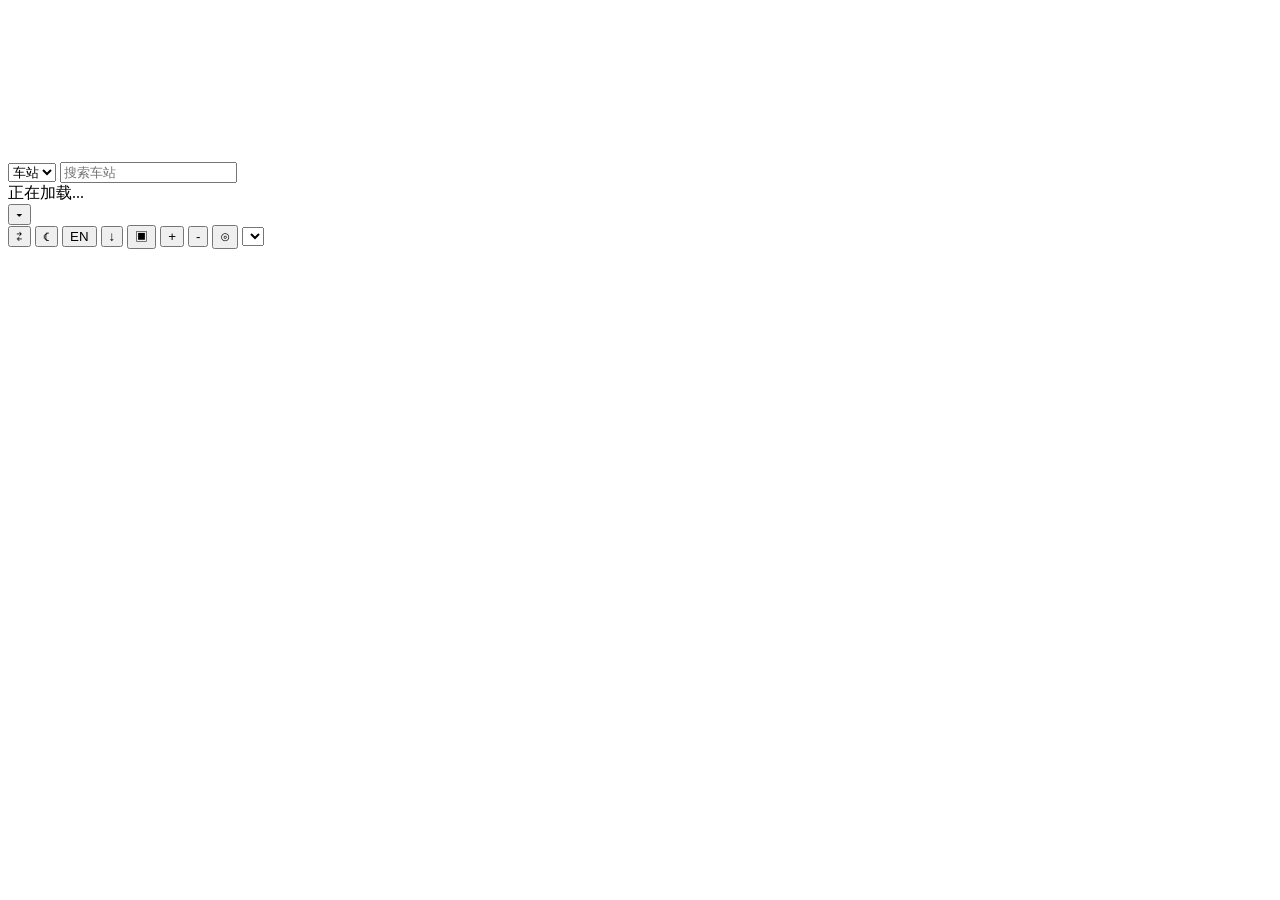
==== src/main/resources/assets/rbmm/web/index.html @ bdc240ba "发布 3.0.2：改名为 Ruochu's better MTR map（ID rbmm，作者应若初），新增导航收起胶囊、讲述人播报、原生按键绑定与设置界面 模组改名为 Ruochu's better" ====
<!DOCTYPE html>
<html lang="zh-CN">
<head>
	<meta charset="UTF-8">
	<meta name="viewport" content="width=device-width, initial-scale=1.0">
	<title>MTR 地图</title>
	<link rel="stylesheet" href="/style.css">
</head>
<body>
	<div id="app">
		<canvas id="mapCanvas"></canvas>
		<div id="leftStack">
			<div id="searchBox">
				<div class="search-row">
					<select id="searchType" title="车站 / 线路">
						<option value="station">车站</option>
						<option value="route">线路</option>
					</select>
					<input id="searchInput" type="text" autocomplete="off" spellcheck="false" placeholder="搜索车站">
				</div>
				<div id="searchResults" style="display:none"></div>
			</div>
			<div id="userCard" style="display:none">
				<div class="user-card-main" id="userCardMain">
					<img id="userAvatar" alt="">
					<span id="userName"></span>
				</div>
				<div class="user-menu" id="userMenu" style="display:none">
					<button id="userTripsBtn">行程记录</button>
					<button id="userEggBtn" style="display:none">神秘小彩蛋</button>
				</div>
			</div>
			<div id="infoPanel">
				<div id="status">正在加载...</div>
				<div id="legend"></div>
			</div>
			<div id="lineList"></div>
		</div>
		<div id="tooltip"></div>
		<div id="routePanel" style="display:none">
			<div class="route-panel-head">
				<div class="route-panel-title" id="routePanelTitle">路径查询</div>
				<button class="route-close" id="routeCloseBtn" title="关闭">×</button>
			</div>
			<div class="route-hint" id="routeHint">请选择起点</div>
			<div class="route-actions">
				<button class="route-action-primary" id="routeSearchBtn" disabled>立即查询</button>
				<button class="route-action-secondary" id="routeClearBtn">清除</button>
			</div>
			<div class="route-my-row">
				<button class="route-action-my" id="routeMyLocationBtn">📍 我的位置</button>
			</div>
			<div class="route-tabs" id="routeTabs"></div>
			<div class="route-detail" id="routeDetail"></div>
		</div>
		<div id="detailPanel" style="display:none">
			<div class="route-panel-head">
				<div id="detailTitle"></div>
				<div class="detail-head-actions">
					<button class="detail-lang-btn" id="detailLangBtn">EN</button>
					<button class="route-close" id="detailCloseBtn" title="关闭">×</button>
				</div>
			</div>
			<div id="detailBody"></div>
		</div>
		<div id="controls">
			<button id="controlsToggle" title="展开/折叠工具栏">▾</button>
			<div id="controlsBody">
				<button id="routeBtn" title="路径查询">⇄</button>
				<button id="themeToggle" title="夜间模式">☾</button>
				<button id="langToggle" title="English">EN</button>
				<button id="exportBtn" title="导出图片">↓</button>
				<button id="depotBtn" title="显示/隐藏车厂">▣</button>
				<button id="zoomIn" title="放大">+</button>
				<button id="zoomOut" title="缩小">-</button>
				<button id="reset" title="重置视图">⊙</button>
				<select id="fontSelect" title="地图字体"></select>
			</div>
		</div>
		<div id="exportDialog" style="display:none">
			<div class="export-overlay" id="exportOverlay"></div>
			<div class="export-panel">
				<div class="export-title" id="exportTitle">导出图片</div>
				<div class="export-formats">
					<button class="export-fmt-btn" data-format="png">PNG</button>
					<button class="export-fmt-btn" data-format="jpeg">JPG</button>
					<button class="export-fmt-btn" data-format="webp">WebP</button>
				</div>
				<div class="export-quality" id="exportQualityRow">
					<label id="qualityLabel">质量:</label>
					<input type="range" id="qualitySlider" min="1" max="100" value="92">
					<span id="qualityDisplay">92%</span>
				</div>
				<button class="export-cancel" id="exportCancel">取消</button>
			</div>
		</div>
		<div id="tripsDialog" style="display:none">
			<div class="export-overlay" id="tripsOverlay"></div>
			<div class="export-panel trips-panel">
				<div class="export-title" id="tripsTitle">行程记录</div>
				<div class="trips-list" id="tripsList"></div>
				<button class="export-cancel" id="tripsClose">关闭</button>
			</div>
		</div>
		<div id="confirmDialog" style="display:none">
			<div class="export-overlay" id="confirmOverlay"></div>
			<div class="export-panel confirm-panel">
				<div class="export-title" id="confirmTitle">确认</div>
				<div class="confirm-message" id="confirmMessage"></div>
				<div class="confirm-actions">
					<button class="export-cancel" id="confirmCancel">取消</button>
					<button class="route-action-primary" id="confirmOk">确认</button>
				</div>
			</div>
		</div>
		<div id="eggOverlay" style="display:none">
			<div id="eggTitle">临玖过于发达</div>
			<div id="eggHint">点一下返回</div>
		</div>
		<div id="ticketDialog" style="display:none">
			<div class="export-overlay" id="ticketOverlay"></div>
			<div class="export-panel ticket-panel">
				<div class="export-title" id="ticketTitle">纪念票根</div>
				<img id="ticketPreview" alt="ticket">
				<div class="ticket-actions">
					<button class="route-action-secondary" id="ticketSave">直接保存</button>
					<button class="route-action-primary" id="ticketPrint">打开打印页面</button>
					<button class="export-cancel" id="ticketCancel">取消</button>
				</div>
			</div>
		</div>
	</div>
	<script src="/map.js"></script>
</body>
</html>
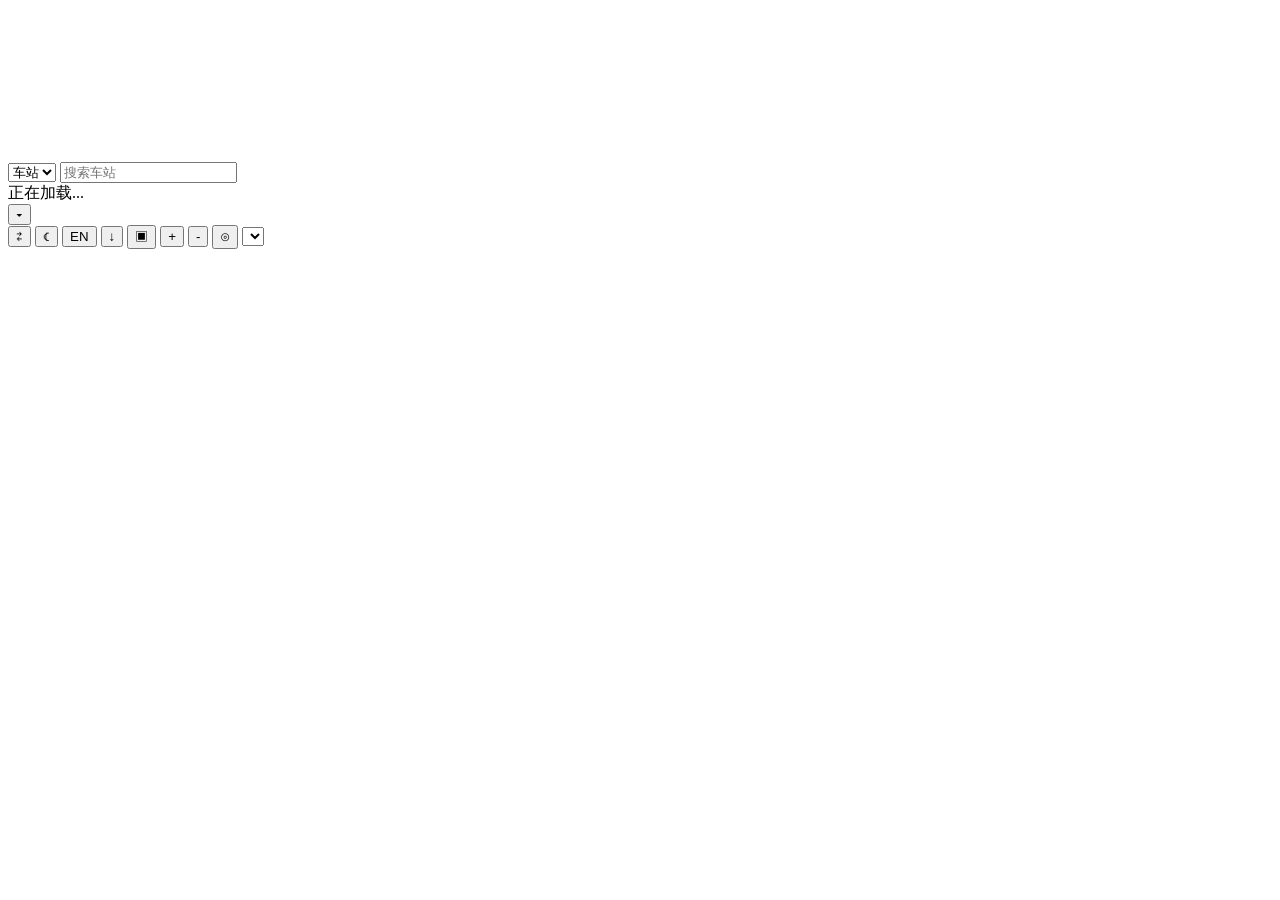
==== commit a463fbe6: "feat: 路径规划支持输入站名、导航 HUD 毛玻璃，修复换乘站点击与玻璃圆角 - 游戏内与网页路径面板新增起点/终点站名输入框，实时候选车站（键鼠均可选择） - 游戏内导航 HUD 在毛玻璃样式下" ====
--- a/src/main/resources/assets/rbmm/web/index.html
+++ b/src/main/resources/assets/rbmm/web/index.html
@@ -42,6 +42,20 @@
 				<div class="route-panel-title" id="routePanelTitle">路径查询</div>
 				<button class="route-close" id="routeCloseBtn" title="关闭">×</button>
 			</div>
+			<div class="route-field">
+				<div class="route-field-label" id="routeFromLabel">起点</div>
+				<div class="route-field-box">
+					<input class="route-input" id="routeFromInput" type="text" autocomplete="off" spellcheck="false" placeholder="起点站名">
+					<div class="route-results" id="routeFromResults" style="display:none"></div>
+				</div>
+			</div>
+			<div class="route-field">
+				<div class="route-field-label" id="routeToLabel">终点</div>
+				<div class="route-field-box">
+					<input class="route-input" id="routeToInput" type="text" autocomplete="off" spellcheck="false" placeholder="终点站名">
+					<div class="route-results" id="routeToResults" style="display:none"></div>
+				</div>
+			</div>
 			<div class="route-hint" id="routeHint">请选择起点</div>
 			<div class="route-actions">
 				<button class="route-action-primary" id="routeSearchBtn" disabled>立即查询</button>
@@ -67,7 +81,7 @@
 			<button id="controlsToggle" title="展开/折叠工具栏">▾</button>
 			<div id="controlsBody">
 				<button id="routeBtn" title="路径查询">⇄</button>
-				<button id="themeToggle" title="夜间模式">☾</button>
+				<button id="themeToggle" title="地图样式">☾</button>
 				<button id="langToggle" title="English">EN</button>
 				<button id="exportBtn" title="导出图片">↓</button>
 				<button id="depotBtn" title="显示/隐藏车厂">▣</button>
@@ -92,6 +106,28 @@
 					<span id="qualityDisplay">92%</span>
 				</div>
 				<button class="export-cancel" id="exportCancel">取消</button>
+			</div>
+		</div>
+		<div id="styleDialog" style="display:none">
+			<div class="export-overlay" id="styleOverlay"></div>
+			<div class="export-panel style-panel">
+				<div class="export-title" id="styleTitle">地图样式</div>
+				<div class="style-modes">
+					<button class="export-fmt-btn style-mode-btn" data-theme="light" title="浅色">☀</button>
+					<button class="export-fmt-btn style-mode-btn" data-theme="dark" title="深色">☾</button>
+					<button class="export-fmt-btn style-mode-btn" data-theme="glass" title="毛玻璃">▣</button>
+				</div>
+				<div class="style-slider-row">
+					<label id="styleRadiusLabel">毛玻璃圆角</label>
+					<input type="range" id="styleRadius" min="0" max="24" value="12">
+					<span id="styleRadiusValue">12</span>
+				</div>
+				<div class="style-slider-row">
+					<label id="styleOpacityLabel">毛玻璃透明度</label>
+					<input type="range" id="styleOpacity" min="20" max="100" value="60">
+					<span id="styleOpacityValue">60%</span>
+				</div>
+				<button class="export-cancel" id="styleClose">关闭</button>
 			</div>
 		</div>
 		<div id="tripsDialog" style="display:none">
